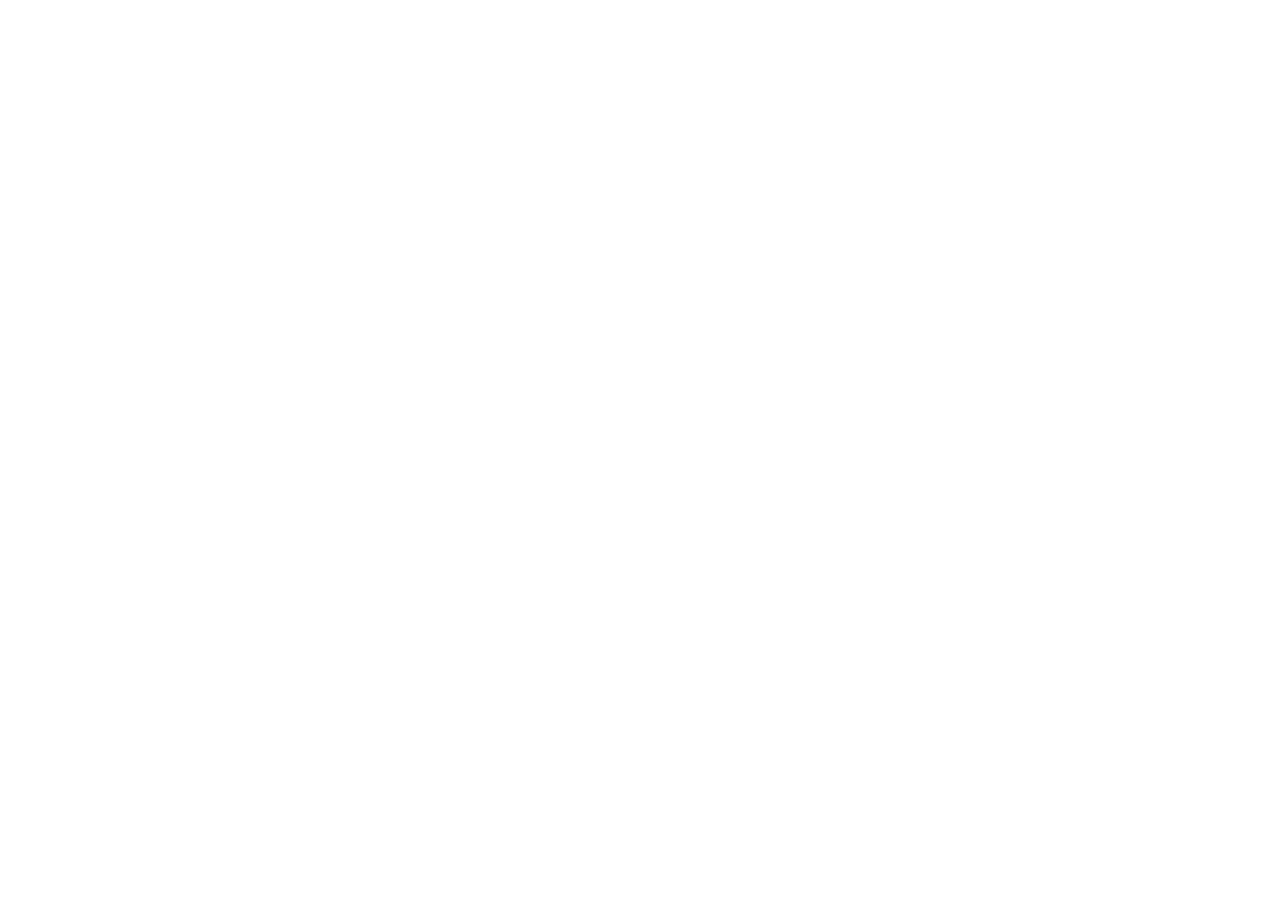
==== index.html @ f1a2d41a "Initial index file" ====
<!doctype html>
<html lang="en">
    <head>
    <!-- Required meta tags -->
        <meta charset="utf-8">
        <meta name="viewport" content="width=device-width, initial-scale=1, shrink-to-fit=no">

        <!-- Bootstrap CSS -->
        <link rel="stylesheet" href="https://stackpath.bootstrapcdn.com/bootstrap/4.3.1/css/bootstrap.min.css" 
        integrity="sha384-ggOyR0iXCbMQv3Xipma34MD+dH/1fQ784/j6cY/iJTQUOhcWr7x9JvoRxT2MZw1T" crossorigin="anonymous">
        <link rel="stylesheet" type="text/css" href="assets/css/style.css">
        <title>Portfolio</title>
    </head>
    <body>
    
    </body>
</html>
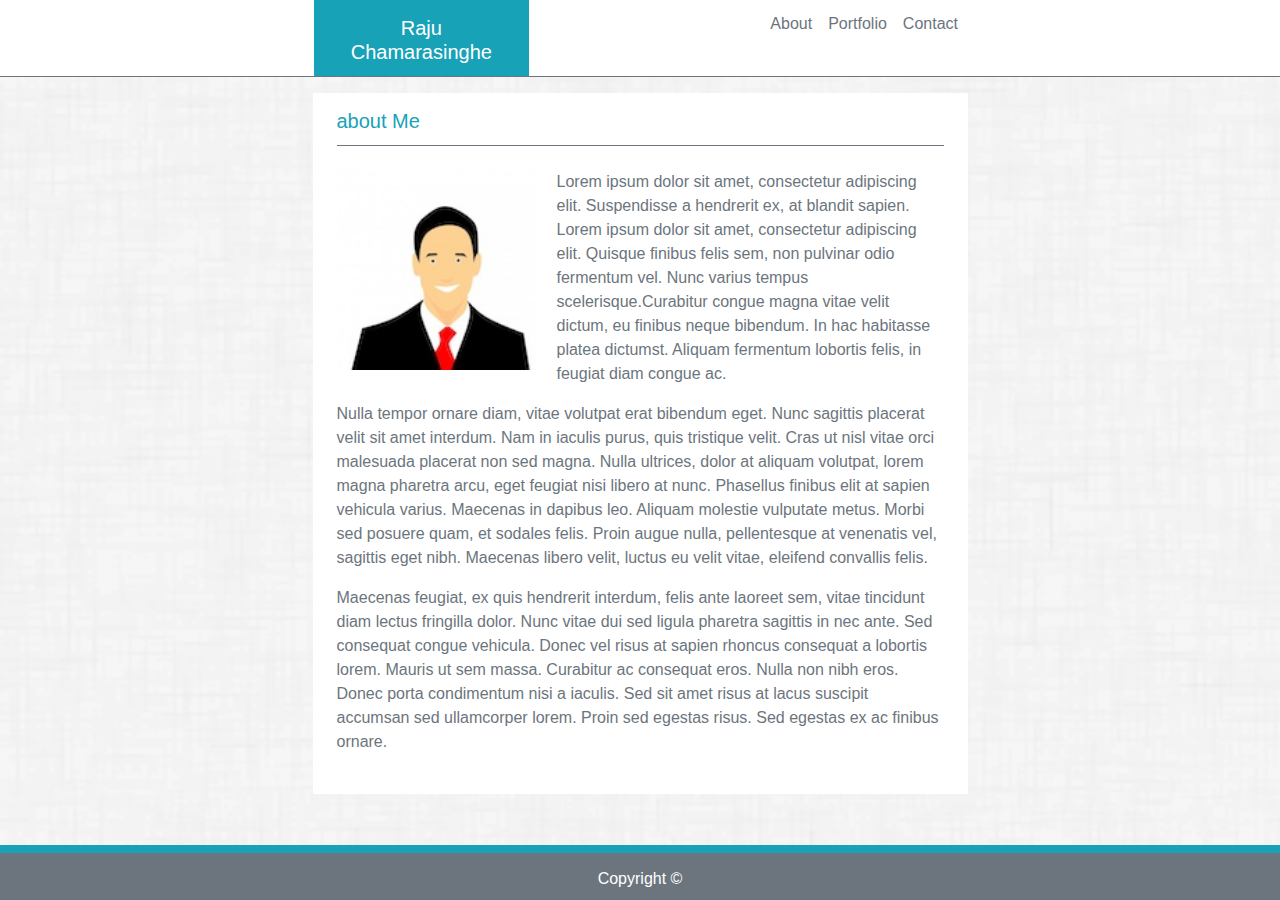
==== commit aa47f36c: "Finished files" ====
--- a/index.html
+++ b/index.html
@@ -11,7 +11,69 @@
         <link rel="stylesheet" type="text/css" href="assets/css/style.css">
         <title>Portfolio</title>
     </head>
-    <body>
-    
-    </body>
-</html>  
+  
+<body>
+    <div class="specialBackground overflow-auto">
+    <div class="container-fluid m-0 p-0">
+        <!-- Content here -->
+        <div class="row justify-content-center border-bottom border-secondary ml-n2 mr-0 my-0 px-0 bg-white">
+            <div class="col-sm-4 col-lg-2 bg-info text-white mx-0 pt-3 pb-1 text-center">
+                <h5>Raju Chamarasinghe</h5>
+            </div>
+            <div class="col-sm-4 col-lg-4 px-0">
+                <ul class="nav justify-content-end px-0 pt-1 flex-column flex-sm-row">
+                    <li class="nav-item">
+                        <a class="nav-link text-secondary pr-0" href="index.html">About</a>
+                    </li>
+                    <li class="nav-item">
+                        <a class="nav-link text-secondary pr-0" href="portfolio.html">Portfolio</a>
+                    </li>
+                    <li class="nav-item">
+                        <a class="nav-link text-secondary pr-0" href="contact.html">Contact</a>
+                    </li>
+                </ul>
+            </div>
+        </div>
+
+        <div class="row justify-content-center">
+            <div class="col align-self-center col-lg-6 col-md-8 col-sm-9 px-4 pb-4 mt-3 mx-0 bg-white overflow-auto">
+
+                <div class="col border-bottom border-secondary px-0 pt-3 pb-1 mb-4 text-info">
+                    <h5>about Me</h5>
+                </div>
+
+                <div class="d-flex flex-wrap">
+                    <div class="w-100">
+                        <div class="pull-left w-25">
+                            <img class="img-1" src="assets/images/Raju.png" alt="Photograph of Raju" width="200" height="200">
+        
+                        </div>
+                        <div class="pull-left w-100">
+                            <p class="text-secondary">Lorem ipsum dolor sit amet, consectetur adipiscing elit. Suspendisse a hendrerit ex, at blandit sapien. Lorem ipsum 
+                            dolor sit amet, consectetur adipiscing elit. Quisque finibus felis sem, non pulvinar odio fermentum vel. Nunc varius 
+                            tempus scelerisque.Curabitur congue magna vitae velit dictum, eu finibus neque bibendum. In hac habitasse platea dictumst. 
+                            Aliquam fermentum lobortis felis, in feugiat diam congue ac. </p>
+
+                            <p class="text-secondary">Nulla tempor ornare diam, vitae volutpat erat bibendum eget. Nunc sagittis placerat velit sit amet 
+                            interdum. Nam in iaculis purus, quis tristique velit. Cras ut nisl vitae orci malesuada placerat non sed magna. Nulla 
+                            ultrices, dolor at aliquam volutpat, lorem magna pharetra arcu, eget feugiat nisi libero at nunc. Phasellus finibus elit at sapien vehicula varius. Maecenas in dapibus leo. Aliquam molestie vulputate metus. Morbi sed posuere quam, et sodales felis. Proin augue nulla, pellentesque
+                            at venenatis vel, sagittis eget nibh. Maecenas libero velit, luctus eu velit vitae, eleifend convallis felis.</p>
+
+                            <p class="text-secondary">Maecenas feugiat, ex quis hendrerit interdum, felis ante laoreet sem, vitae tincidunt diam lectus fringilla dolor. Nunc 
+                            vitae dui sed ligula pharetra sagittis in nec ante. Sed consequat congue vehicula. Donec vel risus at sapien rhoncus 
+                            consequat a lobortis lorem. Mauris ut sem massa. Curabitur ac consequat eros. Nulla non nibh eros. Donec porta condimentum nisi a iaculis. Sed sit amet risus at lacus suscipit accumsan sed ullamcorper lorem. Proin sed egestas risus. Sed egestas ex ac finibus
+                            ornare.</p> 
+                        </div>   
+                    </div>           
+                </div>
+
+            </div>
+        </div>
+
+        <div class="row justify-content-center border-top border-info bg-secondary text-white pb-1 pt-3 fixed-bottom div-5">
+            <h6>Copyright &copy;</h6> 
+        </div>
+    </div>
+</div>
+</body>
+</html>    --- a/assets/css/style.css
+++ b/assets/css/style.css
@@ -0,0 +1,81 @@
+* {
+    margin: 0;
+    padding: 0;
+}
+body, html {
+    height: 100%;
+  }
+  .specialBackground  {
+    /* The image used */
+    background-image: url("../images/DustScratches.jpg");
+  
+    /* Full height */
+    height: 100%;
+  
+    /* Center and scale the image nicely */
+    background-position: center;
+    background-repeat: no-repeat;
+    background-size: cover;
+  }
+
+ 
+.pages-01 {
+    width: 210px;
+    height: 158px;
+    position: relative;
+}
+.header-02 {
+    width: 210px;
+    height: 45px;
+    position: absolute;
+    margin-top: -55px;
+}
+.img-1 {
+  float: left;
+  margin-right: 20px;
+  margin-bottom: 15px;
+  clear: both;
+  overflow: auto;
+}
+.div-5 {
+   /*position: fixed;*/
+    z-index: 1;
+    border-width: 8px !important; 
+}
+
+/* Extra small devices (portrait phones, less than 576px)*/
+@media (max-width: 575.98px) {
+
+   .pages-01, .header-02 {
+    width: 100%;
+    height: auto;
+   }
+   .img-01 {
+    width: 100%;
+    height: auto;
+   }
+
+ }
+
+/* Small devices (landscape phones, 576px and up) */
+@media (min-width: 576px) and (max-width: 767.98px) { 
+
+  .pages-01, .header-02 {
+    width: 80%;
+    height: auto;
+   }
+   .img-01 {
+    width: 80%;
+    height: auto;
+   }
+
+ }
+
+/* Medium devices (tablets, 768px and up) */
+@media (min-width: 768px) and (max-width: 991.98px) {  }
+
+/* Large devices (desktops, 992px and up) */
+@media (min-width: 992px) and (max-width: 1199.98px) { }
+
+/* Extra large devices (large desktops, 1200px and up) */
+@media (min-width: 1200px) {  }